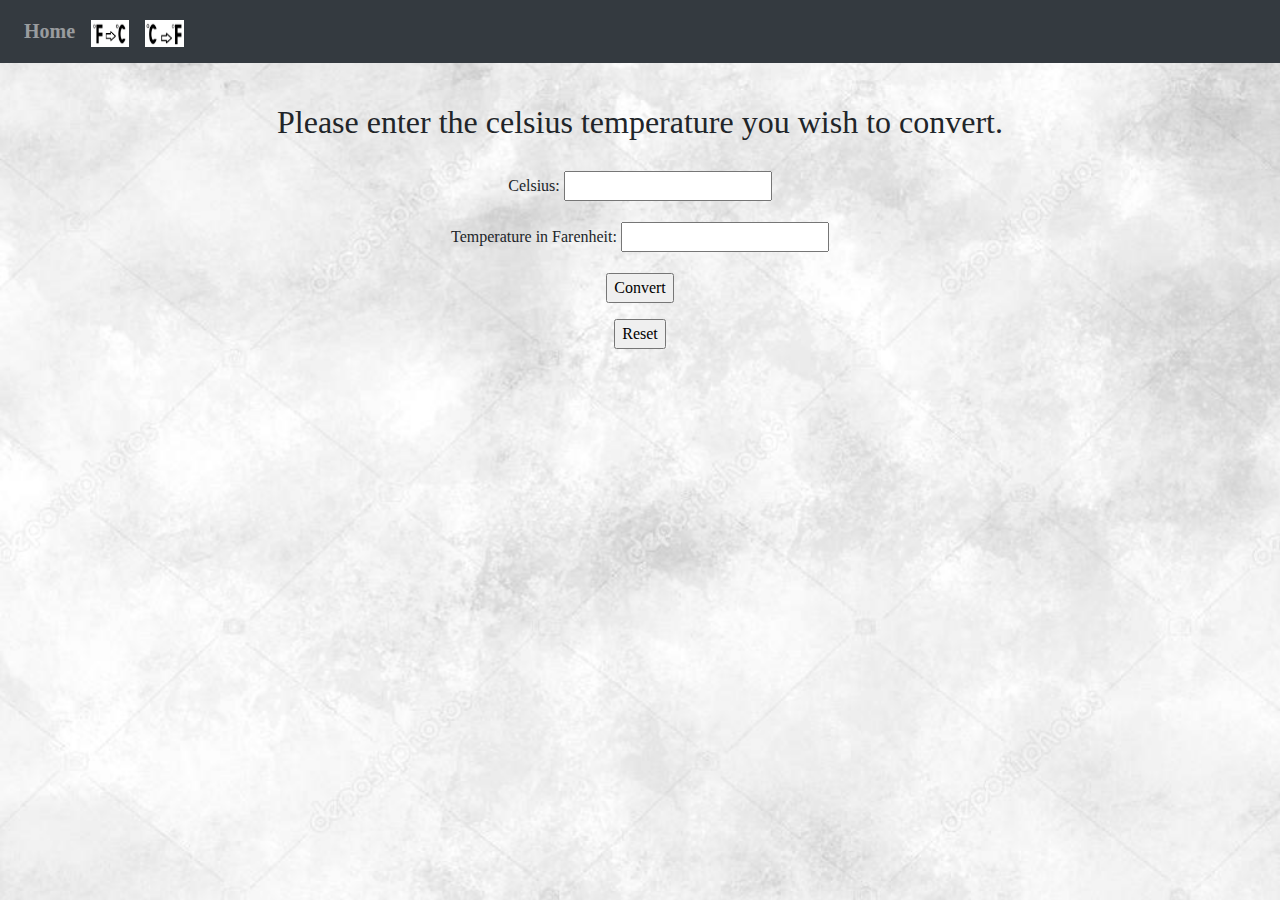
==== C_to_F.html @ 26053547 "added styling and button functionality" ====
<!DOCTYPE html>
<html>

<head>
    <title>Temperature Converter Website</title>
    <meta charset="utf-8">
    <meta name="viewport" content="width=device-width, initial-scale=1">
    <link rel="stylesheet" href="/stylesheet.css">
    <link rel="stylesheet" href="https://maxcdn.bootstrapcdn.com/bootstrap/4.5.2/css/bootstrap.min.css">
    <script src="c_to_f.js"></script>
    <script src="https://ajax.googleapis.com/ajax/libs/jquery/3.5.1/jquery.min.js"></script>
    <script src="https://cdnjs.cloudflare.com/ajax/libs/popper.js/1.16.0/umd/popper.min.js"></script>
    <script src="https://maxcdn.bootstrapcdn.com/bootstrap/4.5.2/js/bootstrap.min.js"></script>
</head>

<body>

    <header>
        <nav class="navbar navbar-expand-sm bg-dark navbar-dark">
            <ul class="navbar-nav">
                <li class="nav-item">
                    <a class="nav-link" href="/index.html">Home</a>
                </li>
                <li class="nav-item">
                    <a class="nav-link" href="/F_to_C.html">
                        <img src="/images/f_to_c.PNG">
                    </a>
                </li>
                <li class="nav-item">
                    <a class="nav-link" href="/C_to_F.html">
                    <img src="images/c_tof.PNG">
                    </a>
                </li>
            </ul>
        </nav>
    </header>

    <div class="container">
        <h2>Please enter the celsius temperature you wish to convert.</h2>
        <form>
            <p>
                <label for="celsius">Celsius: </label>
                <input type="text" id="celsius">
            </p>
            <p>
                <label for="answer">Temperature in Farenheit: </label>
                <input type="text" id="answer" readonly>
            </p>
            <p>
                <input type="button" value="Convert" id="convertBtn">
            </p>
            <input type="reset"></input>
        </form>
    </div>

</body>

</html>
---- stylesheet.css ----
body {
    background-image: url("/images/depositphotos_55426393-stock-photo-light-grey-background.jpg");
    background-size: cover;
}

div {
    margin-top: 40px;
    text-align: center;
    font-family: Georgia, 'Times New Roman', Times, serif;
}

form {
    margin-top: 30px;
}
img {
    width: 3vw;
    height: 3vh;
}
li {
    color: white;
    font-family: Georgia, 'Times New Roman', Times, serif;
    font-weight:bold;
    font-size: 20px;
}
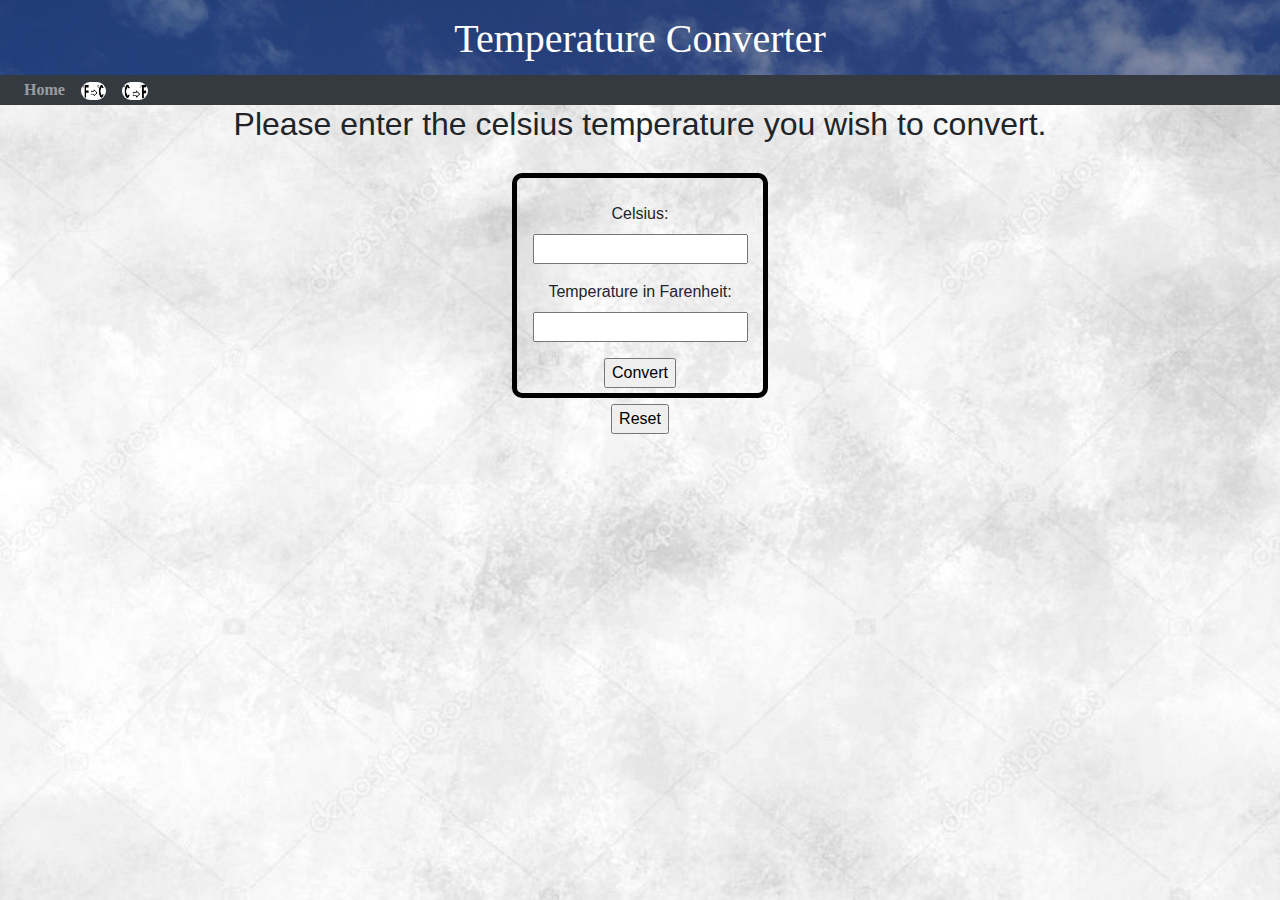
==== commit bffe2c38: "added styling and classes" ====
--- a/C_to_F.html
+++ b/C_to_F.html
@@ -16,31 +16,40 @@
 <body>
 
     <header>
-        <nav class="navbar navbar-expand-sm bg-dark navbar-dark">
-            <ul class="navbar-nav">
-                <li class="nav-item">
-                    <a class="nav-link" href="/index.html">Home</a>
-                </li>
-                <li class="nav-item">
-                    <a class="nav-link" href="/F_to_C.html">
-                        <img src="/images/f_to_c.PNG">
-                    </a>
-                </li>
-                <li class="nav-item">
-                    <a class="nav-link" href="/C_to_F.html">
-                    <img src="images/c_tof.PNG">
-                    </a>
-                </li>
-            </ul>
-        </nav>
+
+        <div class="banner">
+            <h1>Temperature Converter</h1>
+        </div>
+        <div>
+            <nav class="navbar navbar-expand-sm bg-dark navbar-dark navStyle">
+                <ul class="navbar-nav">
+                    <li class="nav-item">
+                        <a class="nav-link" href="/index.html">Home</a>
+                    </li>
+                    <li class="nav-item">
+                        <a class="nav-link" href="/F_to_C.html">
+                            <img class="piclink" src="images/f_to_c.PNG">
+                        </a>
+                    </li>
+                    <li class="nav-item">
+                        <a class="nav-link" href="/C_to_F.html">
+                            <img class="piclink" src="images/c_tof.PNG">
+                        </a>
+                    </li>
+                </ul>
+            </nav>
+        </div>
+
     </header>
 
+    
     <div class="container">
         <h2>Please enter the celsius temperature you wish to convert.</h2>
-        <form>
+        <form class="formstyle">
+            <br>
             <p>
                 <label for="celsius">Celsius: </label>
-                <input type="text" id="celsius">
+                <input type="number" id="celsius">
             </p>
             <p>
                 <label for="answer">Temperature in Farenheit: </label>
--- a/stylesheet.css
+++ b/stylesheet.css
@@ -3,22 +3,49 @@
     background-size: cover;
 }
 
-div {
+.banner {
+    background-image: url('/images/himmel-wolken-wetter-hintergrund-1597685110QCU.jpg');
+    text-align: center;
+    color: white;
+    font-family: Georgia, 'Times New Roman', Times, serif;
+    height: 75px;
+    padding-top: 15px;
+}
+
+.navStyle {
+    height:30px;
+}
+
+.scaleDescription {
     margin-top: 40px;
     text-align: center;
     font-family: Georgia, 'Times New Roman', Times, serif;
+    font-size: 16px;
 }
 
-form {
+div {
+    text-align: center;
+}
+.formstyle {
+    text-align: center;
     margin-top: 30px;
+    margin-left: auto;
+    margin-right: auto;
+    border: 5px solid black;
+    border-radius: 10px;
+    width: 20vw;
+    height: 25vh;
+
 }
-img {
-    width: 3vw;
-    height: 3vh;
-}
+
 li {
     color: white;
     font-family: Georgia, 'Times New Roman', Times, serif;
     font-weight:bold;
-    font-size: 20px;
+    font-size: 16px;
+}
+.piclink{
+    border-radius: 10px;
+    width: 2vw;
+    height: 2vh;
 }